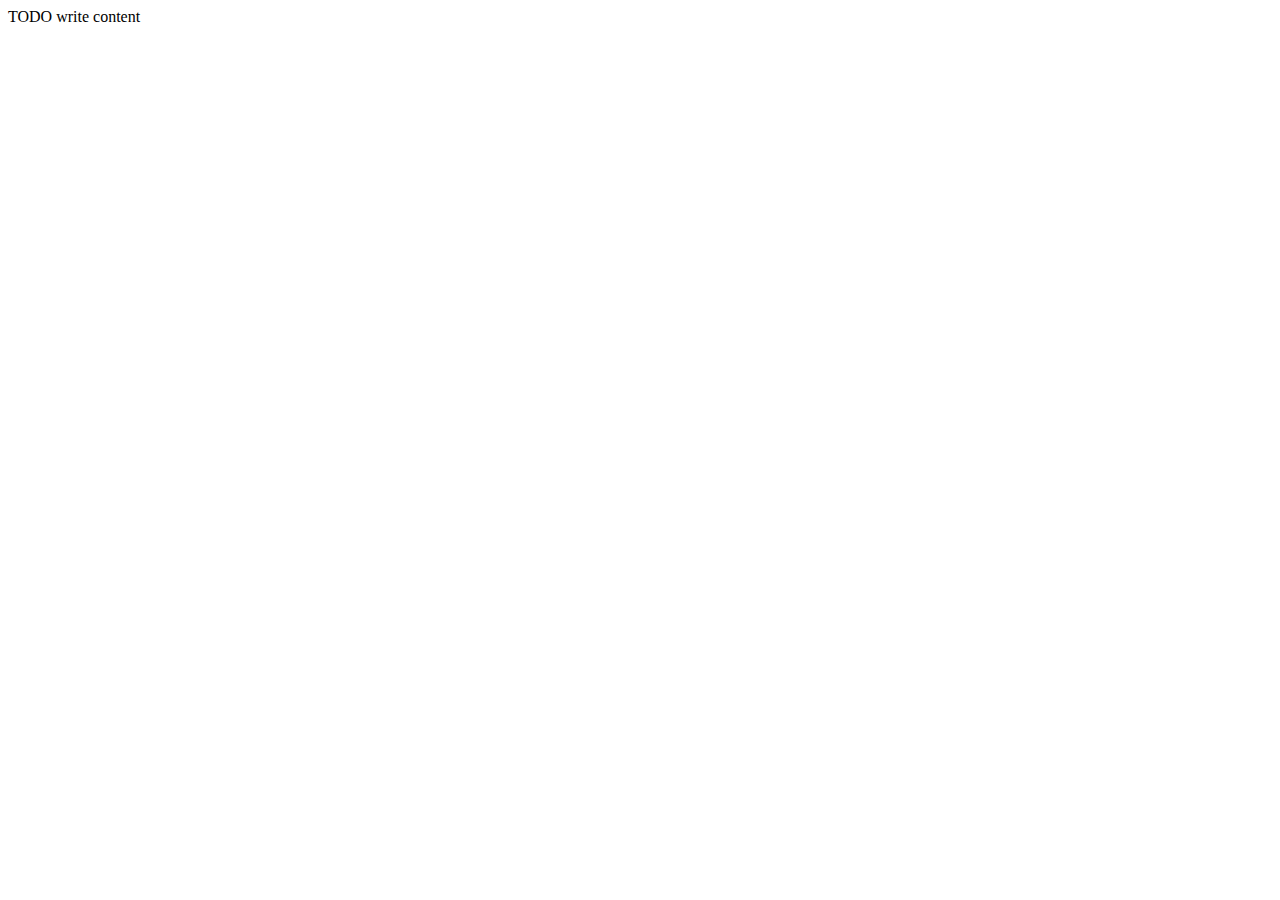
==== idrett-og-friluft.html @ fce342bf "Add files via upload" ====
<!DOCTYPE html>
<!--
To change this license header, choose License Headers in Project Properties.
To change this template file, choose Tools | Templates
and open the template in the editor.
-->
<html>
    <head>
        <title>TODO supply a title</title>
        <meta charset="UTF-8">
        <meta name="viewport" content="width=device-width, initial-scale=1.0">
    </head>
    <body>
        <div>TODO write content</div>
    </body>
</html>
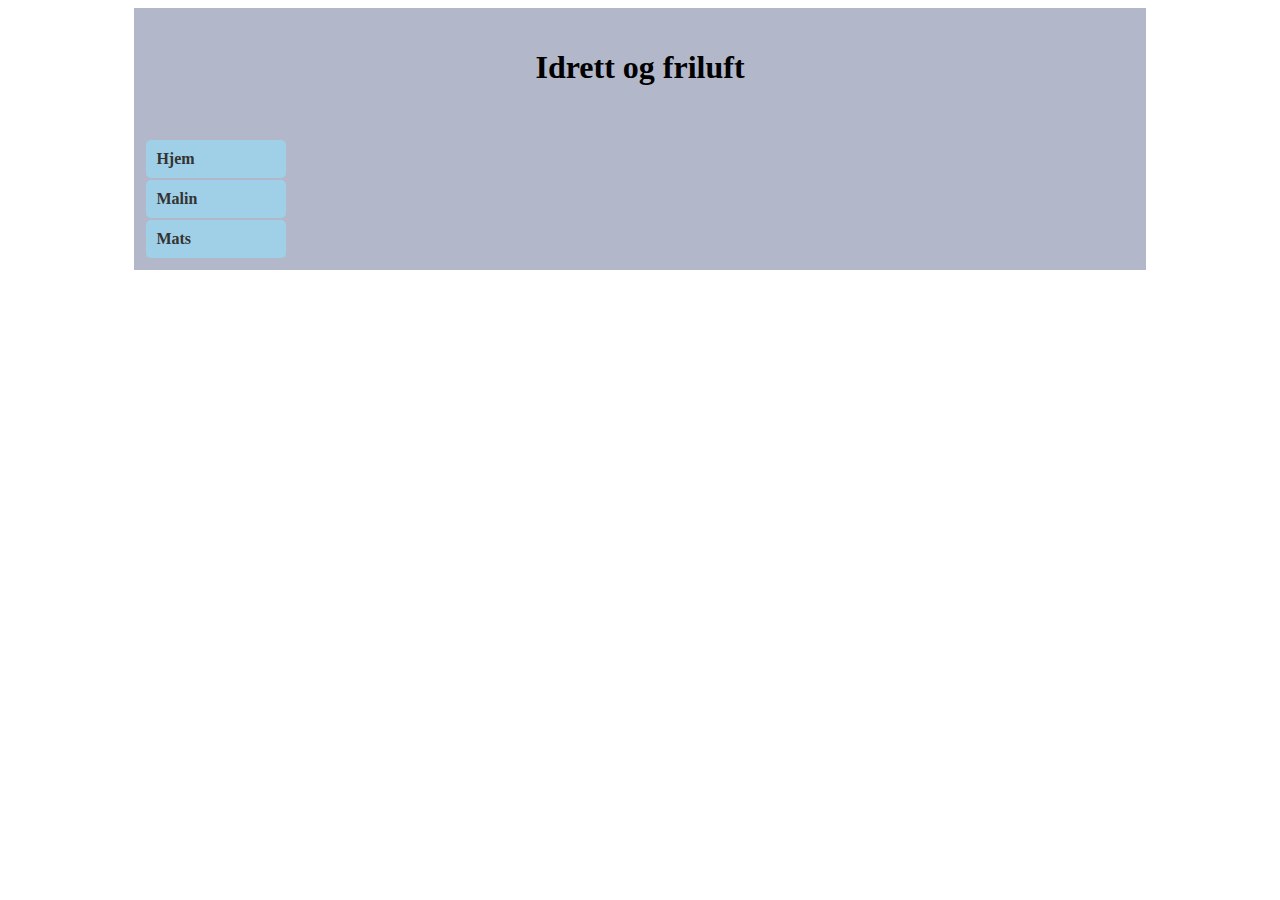
==== commit 4263c4aa: "Update idrett-og-friluft.html" ====
--- a/idrett-og-friluft.html
+++ b/idrett-og-friluft.html
@@ -1,16 +1,23 @@
 <!DOCTYPE html>
-<!--
-To change this license header, choose License Headers in Project Properties.
-To change this template file, choose Tools | Templates
-and open the template in the editor.
--->
 <html>
-    <head>
-        <title>TODO supply a title</title>
-        <meta charset="UTF-8">
-        <meta name="viewport" content="width=device-width, initial-scale=1.0">
-    </head>
-    <body>
-        <div>TODO write content</div>
-    </body>
+<head>
+	<title>Idrett og friluft</title>
+	<!-- UTF-8 gjør at vi kan bruke æ, ø og å  -->
+	<meta charset="UTF-8">
+  <link rel="stylesheet" href="stilark.css"> 
+</head>
+<body>
+<div class="innpakning">
+<div class="topptekst">
+<h1>Idrett og friluft</h1>
+</div>
+<div class="container">
+  <ul>
+    <li> <a href="index.html"> Hjem </a> </li>
+    <li> <a href="malin.html"> Malin </a> </li>
+    <li> <a href="mats.html"> Mats </a> </li>
+  </ul> 
+</div>
+</div>
+ </body>
 </html>
--- a/stilark.css
+++ b/stilark.css
@@ -0,0 +1,39 @@
+ul {
+  list-style-type:none;
+  margin:0;
+  padding:0;
+}
+ul a {
+  display: block;
+  width: 120px;
+  padding: 10px;
+  border-radius: 5px;
+  margin: 2px;
+  color: #333333;
+  font-weight: bold;
+  text-decoration: none;
+  background-color: #9fd0e8
+}
+ul a:hover {
+  background-color: #abb9ff
+}
+.container {
+  display: flex;
+}
+.innpakning {
+width: 80%;
+background-color: #b2b8c9; 
+margin: auto; 
+display: flex; 
+flex-direction: column; 
+flex-wrap: wrap; 
+} 
+ul {
+    height:auto;
+    padding: 5px;
+    margin: 5px;   
+}
+.topptekst {
+    text-align: center;
+    margin: 20px;
+}
